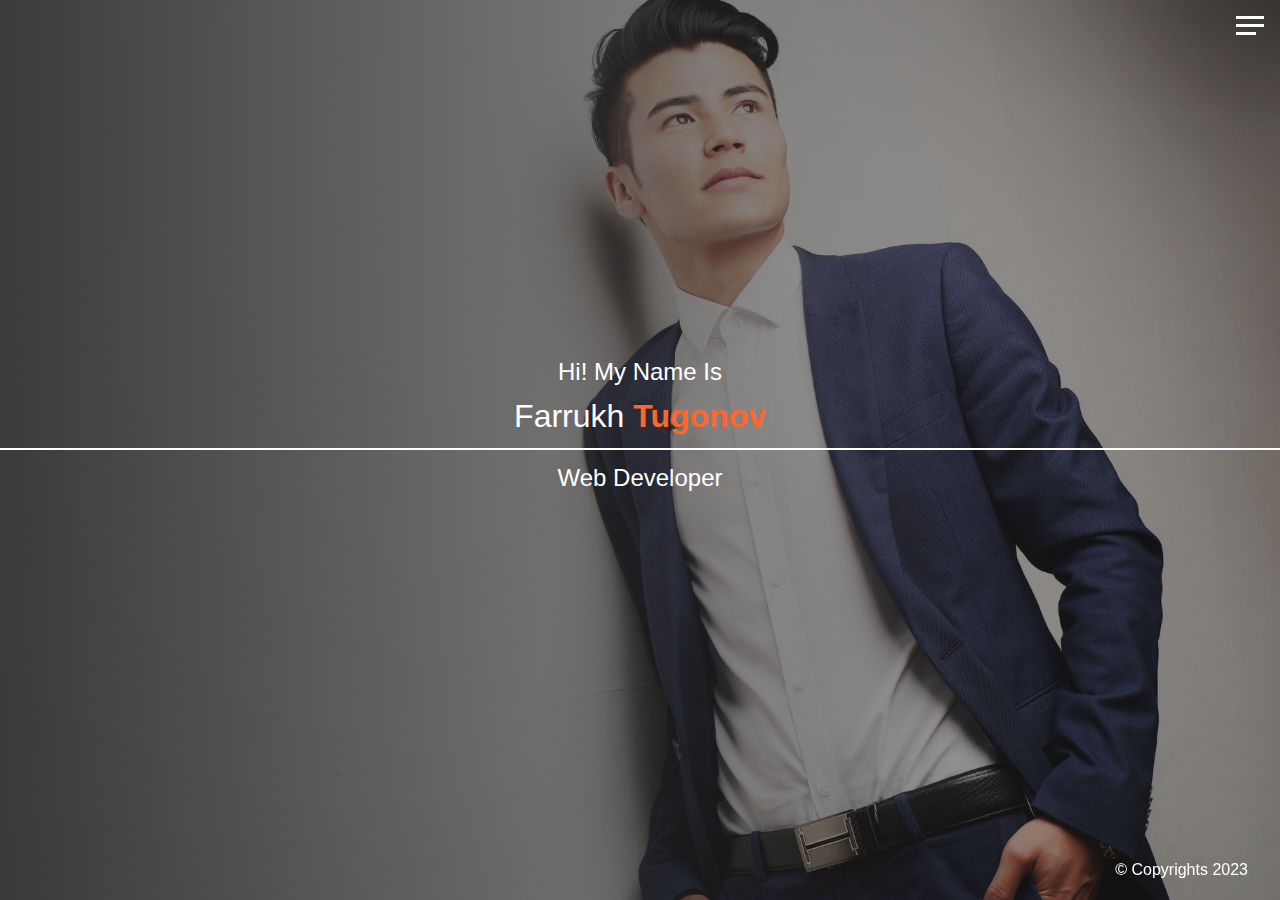
==== index.html @ cb2652a1 "Home and About section codes" ====
<!DOCTYPE html>
<html lang="en">
  <head>
    <meta charset="UTF-8" />
    <meta http-equiv="X-UA-Compatible" content="IE=edge" />
    <meta name="viewport" content="width=device-width, initial-scale=1.0" />
    <title>Farruxbek Portfolio</title>
    <link rel="stylesheet" href="scss/main.css" />
    <link
      rel="stylesheet"
      href="https://cdnjs.cloudflare.com/ajax/libs/font-awesome/6.4.0/css/all.min.css"
      integrity="sha512-iecdLmaskl7CVkqkXNQ/ZH/XLlvWZOJyj7Yy7tcenmpD1ypASozpmT/E0iPtmFIB46ZmdtAc9eNBvH0H/ZpiBw=="
      crossorigin="anonymous"
      referrerpolicy="no-referrer"
    />
  </head>
  <body>
    <header>
      <div class="menu-btn">
        <span class="menu-btn_burger"></span>
      </div>
      <nav class="nav">
        <ul class="menu-nav">
          <li class="menu-nav_item active">
            <a href="index.html" class="menu-nav_link">Home</a>
          </li>
          <li class="menu-nav_item">
            <a href="about.html" class="menu-nav_link">About Me</a>
          </li>
          <li class="menu-nav_item">
            <a href="projects.html" class="menu-nav_link">My Projects</a>
          </li>
          <li class="menu-nav_item">
            <a href="contact.html" class="menu-nav_link">Contact Me</a>
          </li>
        </ul>
      </nav>
    </header>
    <main>
      <section class="home">
        <h2>Hi! My Name Is</h2>
        <h1 class="home-name">
          Farrukh <span class="home-surname">Tugonov</span>
        </h1>
        <h2>Web Developer</h2>
        <div class="social-icons">
          <a href="#"><i class="fa-brands fa-facebook fa-2x"></i></a>
          <a href="#"><i class="fa-brands fa-instagram fa-2x"></i></a>
          <a href="#"><i class="fa-brands fa-telegram fa-2x"></i></a>
          <a href="#"><i class="fa-brands fa-github fa-2x"></i></a>
        </div>
        <footer>&copy; Copyrights 2023</footer>
      </section>
    </main>

    <script src="js/script.js"></script>
  </body>
</html>
---- scss/main.css ----
* {
  margin: 0;
  padding: 0;
  box-sizing: border-box;
}

* {
  margin: 0;
  padding: 0;
  box-sizing: border-box;
}

.home {
  height: 100%;
  padding-top: 40vh;
  overflow: hidden;
  align-items: center;
  text-align: center;
  background: linear-gradient(to right, rgba(39, 39, 39, 0.9), rgba(39, 39, 39, 0.3)), url("../img/model-1.jpg") center top;
  background-size: cover;
}
.home-name {
  font-style: 5rem;
  padding: 1rem;
  margin-bottom: 1rem;
  border-bottom: 2px solid #fff;
}
.home-surname {
  color: #ff652f;
  font-weight: 700;
}

.menu-btn {
  display: block;
  position: absolute;
  z-index: 1;
  right: 1rem;
  top: 1rem;
  height: 20px;
  width: 28px;
  cursor: pointer;
  transition: all 0.4s ease-in-out;
}
.menu-btn_burger {
  position: absolute;
  right: 0;
  top: 0.5rem;
  width: 28px;
  height: 3px;
  background: #fff;
  transition: all 0.4s ease-in-out;
}
.menu-btn_burger::before {
  content: "";
  position: absolute;
  width: 28px;
  height: 3px;
  top: -8px;
  background: #fff;
  transition: all 0.4s ease-in-out;
}
.menu-btn_burger::after {
  content: "";
  position: absolute;
  width: 20px;
  height: 3px;
  top: 8px;
  background: #fff;
  transition: all 0.4s ease-in-out;
}
.menu-btn_burger.open {
  transform: rotate(720deg);
  background-color: transparent;
}
.menu-btn_burger.open::before {
  transform: rotate(45deg) translate(5px, 8px);
}
.menu-btn_burger.open::after {
  width: 28px;
  transform: rotate(-45deg) translate(3px, -7px);
}

.nav {
  position: fixed;
  top: 0;
  left: 0;
  width: 100vw;
  opacity: 0.98;
  visibility: hidden;
}
.nav.open {
  visibility: visible;
}
.nav .menu-nav {
  height: 100vh;
  display: flex;
  flex-flow: column wrap;
  gap: 1rem;
  align-items: center;
  justify-content: center;
  overflow: hidden;
  background: #272727;
  list-style: none;
  padding-right: 1rem;
  transform: translateY(-100%);
  transition: all 0.4s ease-in-out;
}
.nav .menu-nav.open {
  transform: translateY(0);
}
.nav .menu-nav_item {
  transform: translateX(100vw);
  transition: all 0.4s ease-in-out;
}
.nav .menu-nav_item.open {
  transform: translateX(0);
}
.nav .menu-nav_item.active > a {
  color: #ff652f;
}
.nav .menu-nav_link {
  display: inline-block;
  font-size: 2rem;
  text-transform: uppercase;
  padding: 2rem 0;
  font-weight: 300;
  transition: all 0.4s ease-in-out;
}
.nav .menu-nav_link:hover {
  color: #ff652f;
}

.menu-nav_item:nth-child(1) {
  transition-delay: 0.25s;
}

.menu-nav_item:nth-child(2) {
  transition-delay: 0.35s;
}

.menu-nav_item:nth-child(3) {
  transition-delay: 0.45s;
}

.menu-nav_item:nth-child(4) {
  transition-delay: 0.55s;
}

.about {
  padding-bottom: 2rem;
  overflow: hidden;
}
.about-bio_img {
  height: 50vh;
  width: 100vw;
  background: linear-gradient(to right, rgba(39, 39, 39, 0.9), rgba(39, 39, 39, 0.3)), url("../img/model-1.jpg") center top;
  background-size: cover;
  display: flex;
  flex-direction: column;
  align-items: center;
  justify-content: flex-end;
}
.about-bio_img p {
  -webkit-margin-after: 2rem;
          margin-block-end: 2rem;
}
.about-bio {
  width: 80%;
  text-align: center;
}
.about-bio .text-secondary {
  padding-bottom: 2rem;
}
.about .jobs {
  width: 60%;
  margin: 2rem auto 0 auto;
  display: grid;
  grid-template-columns: 1fr;
  grid-gap: 2rem;
}
.about .jobs_job {
  background: #414141;
  padding: 0.5rem;
  border-bottom: 5px solid #ff652f;
}
.about .jobs_job h2,
.about .jobs_job h3 {
  margin: 0.5rem 0;
}
.about .jobs_job h6 {
  margin: 0.3rem 0;
}
.about .social-icons {
  display: flex;
  flex-direction: column;
  margin: 0.3rem;
}
.about footer {
  transform: rotate(90deg) translate(-3rem, -5rem);
}

body {
  background-color: #272727;
  color: #fff;
  height: 100vh;
  font-family: "Segoe UI", Tahoma, Geneva, Verdana, sans-serif;
  line-height: 1;
}

h1,
h2,
h3 {
  font-weight: 400;
}

a {
  color: #fff;
  text-decoration: none;
}

.text-secondary {
  color: #ff652f;
}

header {
  position: fixed;
  z-index: 2;
  width: 100%;
  padding: 1rem;
}

main {
  height: 100%;
  width: 100%;
}
main .social-icons {
  position: fixed;
  bottom: 1rem;
  left: 1rem;
}
main .social-icons a {
  padding: 0.2rem;
  transition: all 0.4s ease-in-out;
}
main .social-icons a:hover {
  color: #ff652f;
}

footer {
  font-size: 1rem;
  position: fixed;
  bottom: 0.4rem;
  right: 1rem;
  text-align: right;
  padding: 1rem;
  color: #fff;
}/*# sourceMappingURL=main.css.map */
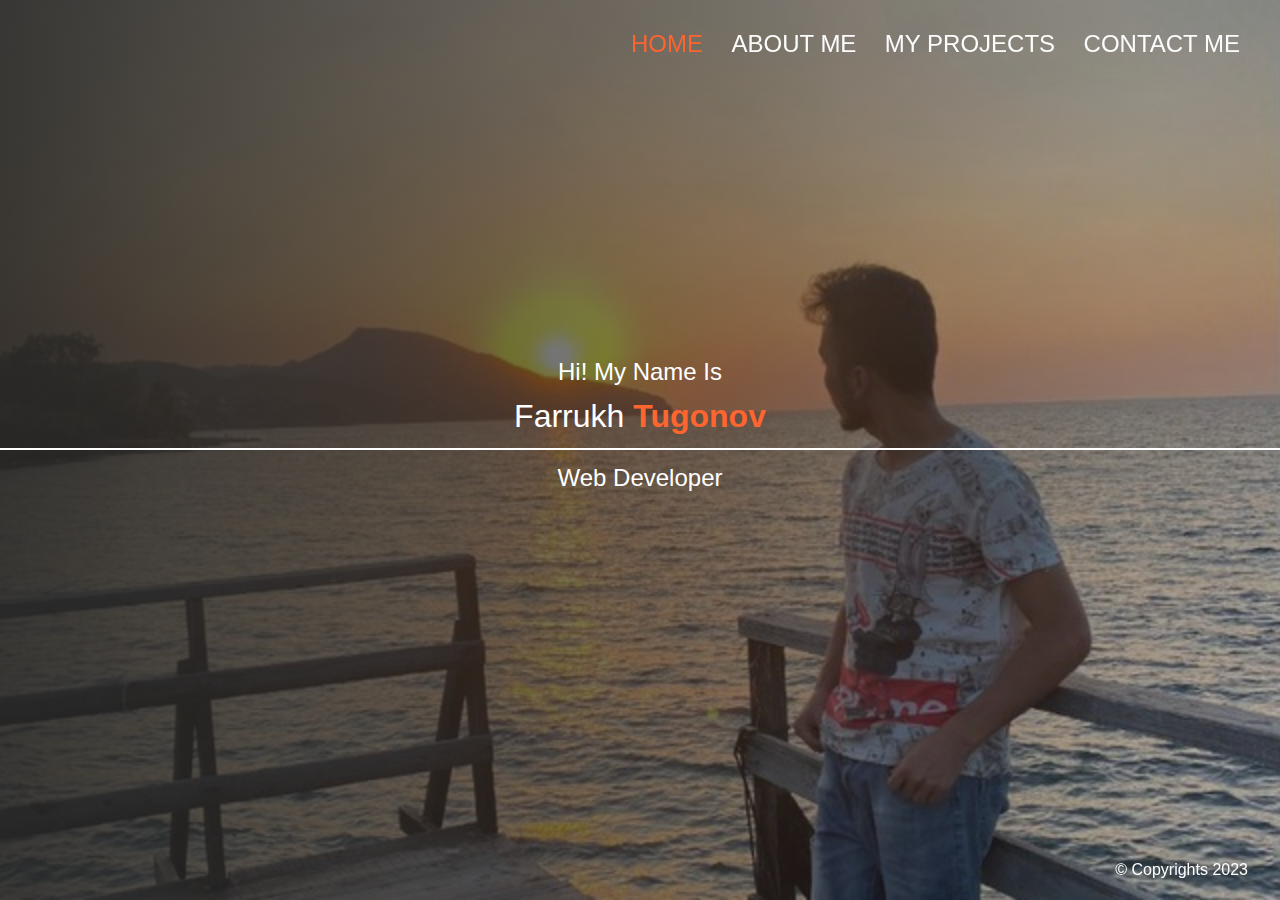
==== commit 00722007: "Some links added" ====
--- a/index.html
+++ b/index.html
@@ -44,10 +44,18 @@
         </h1>
         <h2>Web Developer</h2>
         <div class="social-icons">
-          <a href="#"><i class="fa-brands fa-facebook fa-2x"></i></a>
-          <a href="#"><i class="fa-brands fa-instagram fa-2x"></i></a>
-          <a href="#"><i class="fa-brands fa-telegram fa-2x"></i></a>
-          <a href="#"><i class="fa-brands fa-github fa-2x"></i></a>
+          <a href="https://www.facebook.com/profile.php?id=100056057357588"
+            ><i class="fa-brands fa-facebook fa-2x"></i
+          ></a>
+          <a href="https://www.instagram.com/farrukhtugonov/"
+            ><i class="fa-brands fa-instagram fa-2x"></i
+          ></a>
+          <a href="https://t.me/farmix20_03"
+            ><i class="fa-brands fa-telegram fa-2x"></i
+          ></a>
+          <a href="https://github.com/farmix2003"
+            ><i class="fa-brands fa-github fa-2x"></i
+          ></a>
         </div>
         <footer>&copy; Copyrights 2023</footer>
       </section>
--- a/scss/main.css
+++ b/scss/main.css
@@ -16,7 +16,7 @@
   overflow: hidden;
   align-items: center;
   text-align: center;
-  background: linear-gradient(to right, rgba(39, 39, 39, 0.9), rgba(39, 39, 39, 0.3)), url("../img/model-1.jpg") center top;
+  background: linear-gradient(to right, rgba(39, 39, 39, 0.9), rgba(39, 39, 39, 0.3)), url("../img/bgimg.jpg") center top;
   background-size: cover;
 }
 .home-name {
@@ -153,7 +153,7 @@
 .about-bio_img {
   height: 50vh;
   width: 100vw;
-  background: linear-gradient(to right, rgba(39, 39, 39, 0.9), rgba(39, 39, 39, 0.3)), url("../img/model-1.jpg") center top;
+  background: linear-gradient(to right, rgba(39, 39, 39, 0.9), rgba(39, 39, 39, 0.3)), url("../img/background.jpg") center top;
   background-size: cover;
   display: flex;
   flex-direction: column;
@@ -172,7 +172,7 @@
   padding-bottom: 2rem;
 }
 .about .jobs {
-  width: 60%;
+  width: 60vw;
   margin: 2rem auto 0 auto;
   display: grid;
   grid-template-columns: 1fr;
@@ -199,6 +199,164 @@
   transform: rotate(90deg) translate(-3rem, -5rem);
 }
 
+.project {
+  padding-bottom: 2rem;
+  overflow: hidden;
+}
+.project-bio_img {
+  height: 30vh;
+  width: 100vw;
+  background: linear-gradient(to right, rgba(39, 39, 39, 0.9), rgba(39, 39, 39, 0.3)), url("../img/bgpic.jpg") center top;
+  background-size: cover;
+  display: flex;
+  flex-direction: column;
+  align-items: center;
+  justify-content: flex-end;
+}
+.project-bio_img .text-secondary {
+  margin-bottom: 2rem;
+  font-size: 2rem;
+}
+.project_items {
+  width: 60vw;
+  margin: 2rem auto 0 auto;
+  display: grid;
+  grid-template-columns: 1fr;
+  grid-gap: 2rem;
+}
+.project_item {
+  position: relative;
+  border-bottom: 5px solid #ff652f;
+  overflow: hidden;
+  cursor: pointer;
+}
+.project_item img {
+  width: 100%;
+}
+.project_item::after {
+  content: "";
+  position: absolute;
+  top: 100%;
+  left: 0;
+  height: 100%;
+  width: 100%;
+  background: #ff652f;
+  opacity: 0;
+  transition: all 0.4s ease-in-out;
+}
+.project_item:hover::after {
+  top: 0;
+  opacity: 0.9;
+}
+.project_item:hover .project_btn {
+  opacity: 1;
+}
+.project_btns {
+  position: absolute;
+  top: 0;
+  height: 100%;
+  width: 100%;
+  z-index: 1;
+  display: grid;
+  grid-template-columns: repeat(2, 1fr);
+  align-items: center;
+  text-align: center;
+}
+.project_btn {
+  opacity: 0;
+  color: #000;
+  transition: all 0.4s ease-in-out;
+}
+.project_btn:hover {
+  color: #fff;
+}
+.project .social-icons {
+  display: flex;
+  flex-direction: column;
+  margin: 0.3rem;
+}
+.project footer {
+  transform: rotate(90deg) translate(-3rem, -5rem);
+}
+
+.contact {
+  height: 100%;
+  padding-top: 40vh;
+  overflow: hidden;
+  display: flex;
+  flex-direction: column;
+  align-items: center;
+  text-align: center;
+  background: linear-gradient(to right, rgba(39, 39, 39, 0.9), rgba(39, 39, 39, 0.3)), url("../img/bg.jpg") center top;
+  background-size: cover;
+}
+.contact h2 {
+  font-size: 3rem;
+  margin-bottom: 2rem;
+}
+.contact-list {
+  display: grid;
+  grid-template-columns: 1fr;
+  grid-gap: 2rem;
+  font-size: 1.5rem;
+}
+.contact .social-icons {
+  position: initial;
+  margin-top: 2rem;
+}
+
+@media screen and (min-width: 768px) {
+  .menu-btn {
+    visibility: hidden;
+  }
+  .nav {
+    visibility: visible;
+  }
+  .nav .menu-nav {
+    display: block;
+    transform: translateY(0);
+    height: 100%;
+    background: transparent;
+    text-align: right;
+  }
+  .nav .menu-nav_item {
+    display: inline;
+    padding-right: 1.5rem;
+  }
+  .nav .menu-nav_link {
+    font-size: 1.5rem;
+  }
+  .about-bio {
+    font-size: 1.5rem;
+  }
+  .project-bio_img {
+    height: 60vh;
+  }
+  .project_items {
+    grid-template-columns: repeat(2, 1fr);
+  }
+  .project .text-secondary {
+    font-size: 3rem;
+  }
+  .contact-list {
+    grid-template-columns: repeat(2, 1fr);
+    justify-content: space-evenly;
+  }
+}
+@media screen and (min-width: 1024px) {
+  .project_items {
+    grid-template-columns: repeat(3, 1fr);
+  }
+  .contact-list {
+    grid-template-columns: repeat(3, 1fr);
+    justify-content: space-evenly;
+  }
+}
+@media screen and (min-width: 1600px) {
+  .project-bio_img {
+    height: 60vh;
+  }
+}
 body {
   background-color: #272727;
   color: #fff;
